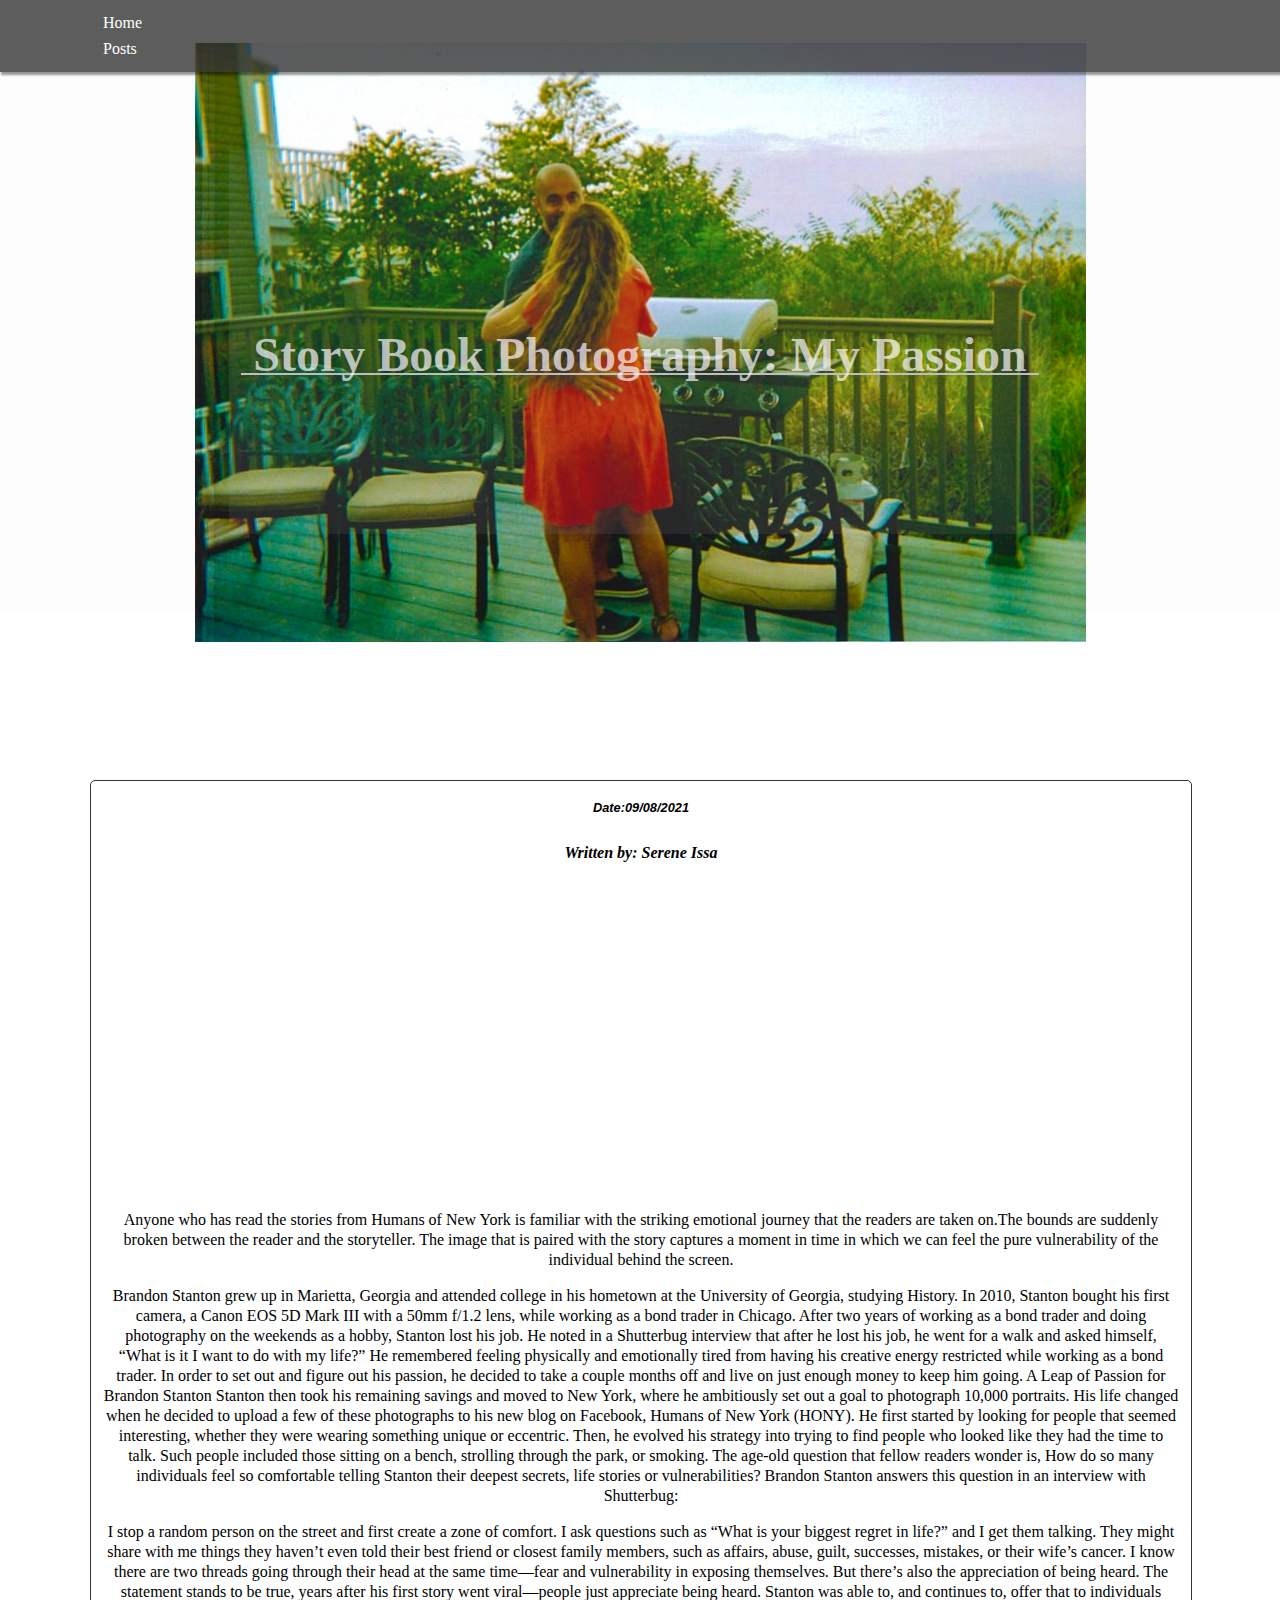
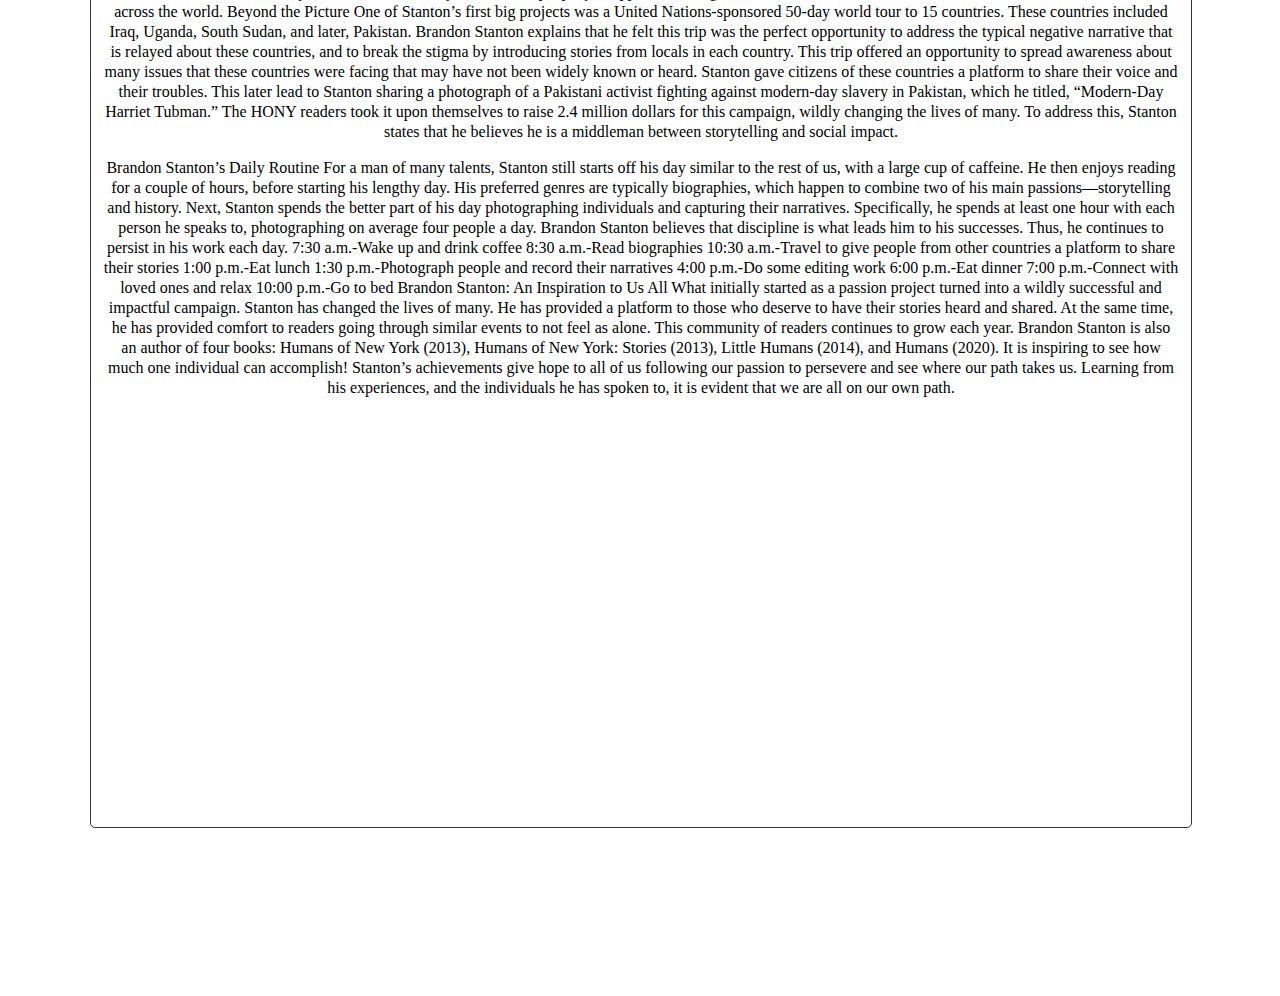
==== blog-page.html @ 49f0514f "Add files via upload" ====
<!DOCTYPE html>
<html lang="en">
    <head> 
        <meta charset="utf-8"/> 
        <title> Issa Blog </title>
        <meta 
            content="width=device-width, initial-scale=1, maximum-scale=1"
            name="viewport"
        />
        <link rel = "stylesheet" href="style.css">
    </head>

        <!-- This is the header section-->
<body>
    <div class= "nav"> 
        <div class="nav-container">
            <div class="container"> 
                <ul>
                    <li> <a href="index.html"> Home </a> </li>
                    <li> <a href=blog-page.html> Posts </a> </li>
                </ul>
            </div>
        </div>
    </div>
    <header class="blog-page-header">
        <div class="container">
          <div class="header-container">
            <h1><b>Story Book Photography: My Passion</b> </h1>

          </div>
        </div>
        <img src= "img2.JPG" alt= "About me"> 
      </header>
      <section class="blog-page">
        <div class="container">
          <div class="grid-card-container">
            <div class="grid-inner-container">
              <div class="box">
                <h3 class="text-date"><i>Date:09/08/2021</i></h3>
                <h4 class = "text-author"><i> Written by: Serene Issa</i></h4>
              </div>
              <div class="box">
                <p>
                  Anyone who has read the stories from Humans of New York is familiar with the striking emotional journey that 
                  the readers are taken on.The bounds are suddenly broken between the reader and the storyteller. 
                  The image that is paired with the story captures a moment in time in which we can feel the pure vulnerability of the individual behind the screen.
              
                </p>
                <p>
                  Brandon Stanton grew up in Marietta, Georgia and attended college in his hometown at the University of Georgia, studying History. 
                  In 2010, Stanton bought his first camera, a Canon EOS 5D Mark III with a 50mm f/1.2 lens, while working as a bond trader in Chicago. 
                  After two years of working as a bond trader and doing photography on the weekends as a hobby, Stanton lost his job. He noted in a Shutterbug interview that after he lost his job, he went for a walk and asked himself, “What is it I want to do with my life?” He remembered feeling physically and emotionally tired from having his creative energy restricted while working as a bond trader. In order to set out and figure out his passion, he decided to take a couple months off and live on just enough money to keep him going.
                  A Leap of Passion for Brandon Stanton
                Stanton then took his remaining savings and moved to New York, where he ambitiously set out a goal to photograph 10,000 portraits. His life changed when he decided to upload a few of these photographs to his new blog on Facebook, Humans of New York (HONY). He first started by looking for people that seemed interesting, whether they were wearing something unique or eccentric. Then, he evolved his strategy into trying to find people who looked like they had the time to talk. Such people included those sitting on a bench, strolling through the park, or smoking.
                The age-old question that fellow readers wonder is, How do so many individuals feel so comfortable telling Stanton their deepest secrets, life stories or vulnerabilities? Brandon Stanton answers this question in an interview with Shutterbug:
                </p> 
                <p>
                I stop a random person on the street and first create a zone of comfort. I ask questions such as “What is your biggest regret in life?” and I get them talking. They might share with me things they haven’t even told their best friend or closest family members, such as affairs, abuse, guilt, successes, mistakes, or their wife’s cancer. I know there are two threads going through their head at the same time—fear and vulnerability in exposing themselves. But there’s also the appreciation of being heard.
                
                The statement stands to be true, years after his first story went viral—people just appreciate being heard. Stanton was able to, and continues to, offer that to individuals across the world.

                Beyond the Picture
                One of Stanton’s first big projects was a United Nations-sponsored 50-day world tour to 15 countries. These countries included Iraq, Uganda, South Sudan, and later, Pakistan. Brandon Stanton explains that he felt this trip was the perfect opportunity to address the typical negative narrative that is relayed about these countries, and to break the stigma by introducing stories from locals in each country. This trip offered an opportunity to spread awareness about many issues that these countries were facing that may have not been widely known or heard. Stanton gave citizens of these countries a platform to share their voice and their troubles.

                This later lead to Stanton sharing a photograph of a Pakistani activist fighting against modern-day slavery in Pakistan, which he titled, “Modern-Day Harriet Tubman.” The HONY readers took it upon themselves to raise 2.4 million dollars for this campaign, wildly changing the lives of many. To address this, Stanton states that he believes he is a middleman between storytelling and social impact.

                </p>
                <p>

                    Brandon Stanton’s Daily Routine
                    For a man of many talents, Stanton still starts off his day similar to the rest of us, with a large cup of caffeine. He then enjoys reading for a couple of hours, before starting his lengthy day. His preferred genres are typically biographies, which happen to combine two of his main passions—storytelling and history. Next, Stanton spends the better part of his day photographing individuals and capturing their narratives. Specifically, he spends at least one hour with each person he speaks to, photographing on average four people a day. Brandon Stanton believes that discipline is what leads him to his successes. Thus, he continues to persist in his work each day.

                    7:30 a.m.-Wake up and drink coffee
                    8:30 a.m.-Read biographies
                    10:30 a.m.-Travel to give people from other countries a platform to share their stories
                    1:00 p.m.-Eat lunch
                    1:30 p.m.-Photograph people and record their narratives
                    4:00 p.m.-Do some editing work
                    6:00 p.m.-Eat dinner
                    7:00 p.m.-Connect with loved ones and relax
                    10:00 p.m.-Go to bed
                    Brandon Stanton: An Inspiration to Us All
                    What initially started as a passion project turned into a wildly successful and impactful campaign. Stanton has changed the lives of many. He has provided a platform to those who deserve to have their stories heard and shared. At the same time, he has provided comfort to readers going through similar events to not feel as alone. This community of readers continues to grow each year. Brandon Stanton is also an author of four books: Humans of New York (2013), Humans of New York: Stories (2013), Little Humans (2014), and Humans (2020). It is inspiring to see how much one individual can accomplish! Stanton’s achievements give hope to all of us following our passion to persevere and see where our path takes us. Learning from his experiences, and the individuals he has spoken to, it is evident that we are all on our own path.
                </p>

              </div>
            </div>
          </div>
---- style.css ----
@import url("main.css"); 
@import url("utilities.css");
@import url("mobile.css");

:root {
    --primary-color: #e9e2f1;
    --secondary-color: #61afbd;
    --third-color: #816e94;
    --dark-color: #333;
    --light-color: #bebebe;
  }

  body {
    box-sizing: border-box;
    margin: 0;
    padding: 0;
  }
  
  /* Nav Section */
  

  .nav-container {
    position: relative;
    top: 0;
    left: 0;
    z-index: 999;
    background-color: rgba(51, 51, 51, 0.795);
    box-shadow: 2px 2px 2px 1px rgba(0, 0, 0, 0.4);
    width: 100%;
  }
  
  .nav .container {
    display: block;
    align-items: center;
  }
  
  .nav .container ul {
    display: block;
    list-style: none;
    text-align: left;
    padding: 10px;
    overflow: hidden;
    margin: 0px;

  }


  .nav-container a {
    display:block;
	  padding:3px;
	  text-decoration:none;
	  color:rgb(255, 255, 255);
    
  }
  
  /* Header Section */
  
  .header {
    height: auto;
    display: flex;
    justify-content: center;
    align-items: center;
  }
  
  .header .container {
    display: flex;
    justify-content: center;
    align-items: center;
    color: #6b6bbd;
    height: 100vh;
    padding: 0.75rem;
    background-color: rgba(46, 8, 73, 0.411);
    box-shadow: 2px 2px 2px 1px rgba(0, 0, 0, 0.1);
  }
  
  .header-container h1 {
    font-size: 3rem;
    padding-bottom: 0.5rem;
    margin-bottom: 0;
    border-bottom: 2px solid var(--light-color);
    color: rgba(251, 246, 255, 0.692);
  }
  
  .header-container p {
    max-width: 800px;
    font-size: 1.2rem;
    color: rgba(250, 250, 250, 0.699);
  }


  
  /* Footer Section */
  
  footer {
    position: absolute;
    width: 100%;
    height: 60px; /* Height of the footer */
    background: var(--light-color);
    font-size: 0.8rem;
  }
  
  footer .container {
    display: flex;
    justify-content: center;
    align-items: center;
  }
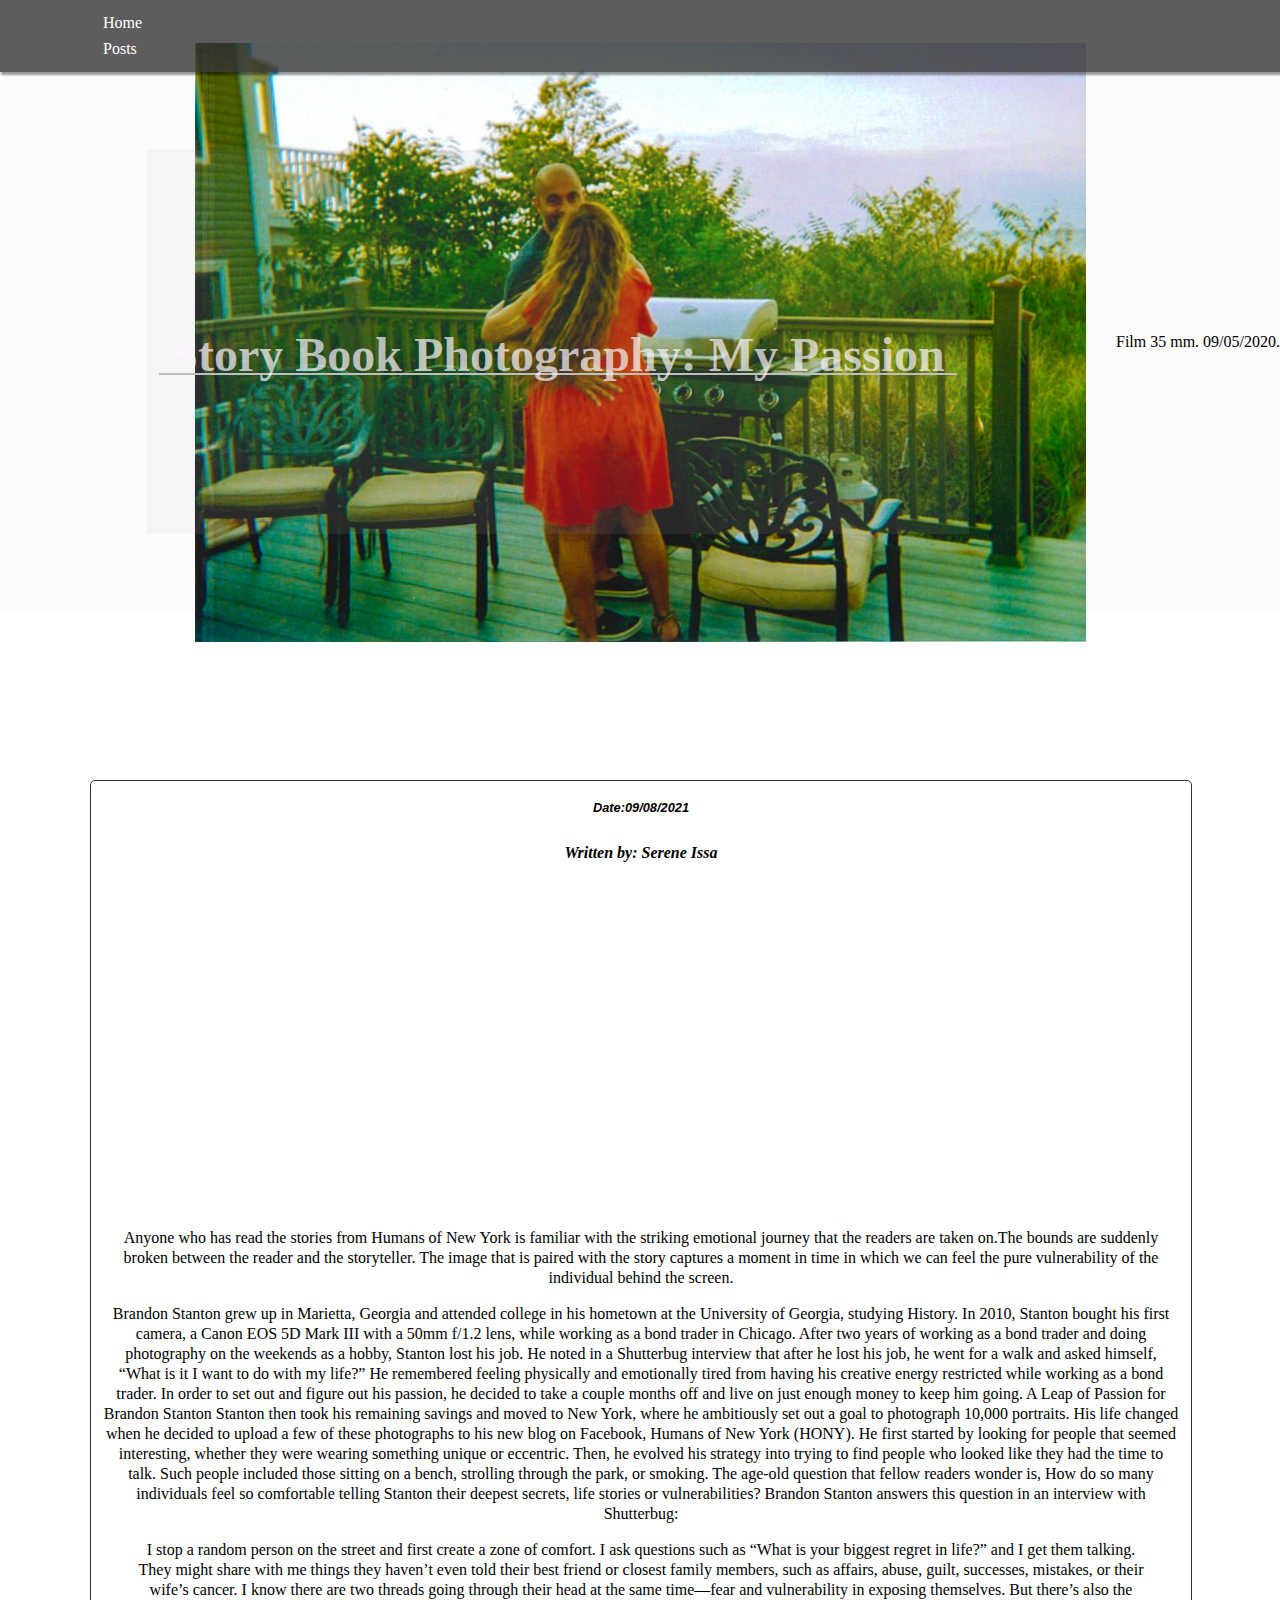
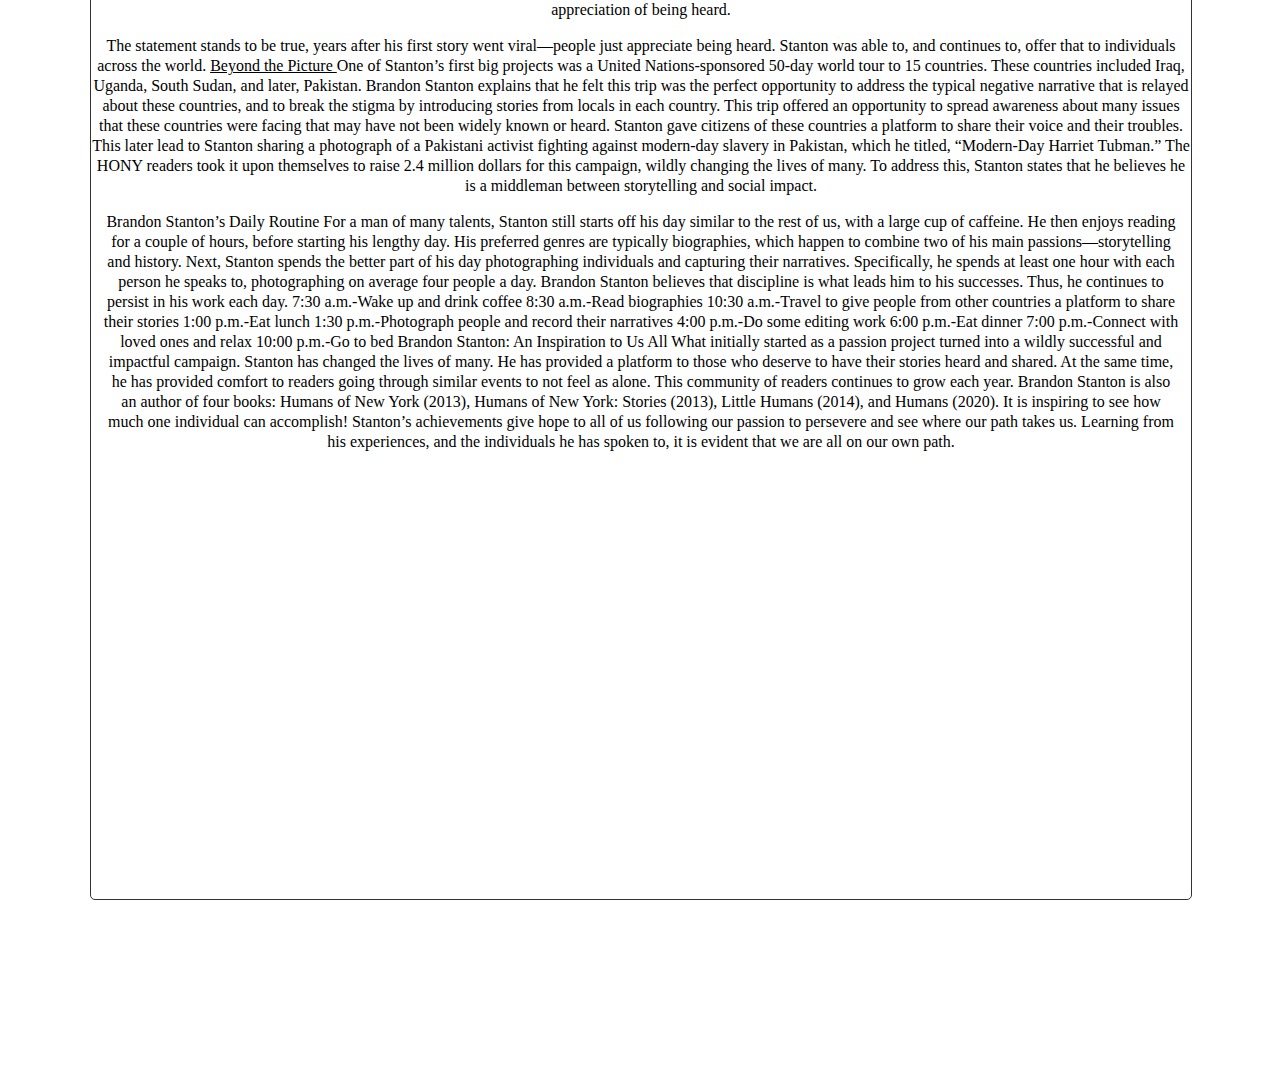
==== commit fe707c12: "Update blog-page.html" ====
--- a/blog-page.html
+++ b/blog-page.html
@@ -29,8 +29,11 @@
 
           </div>
         </div>
-        <img src= "img2.JPG" alt= "About me"> 
+          <img src= "img2.JPG" alt= "About me"> 
+          <figcaption> Film 35 mm. 09/05/2020. </figcaption>
+
       </header>
+      
       <section class="blog-page">
         <div class="container">
           <div class="grid-card-container">
@@ -44,7 +47,6 @@
                   Anyone who has read the stories from Humans of New York is familiar with the striking emotional journey that 
                   the readers are taken on.The bounds are suddenly broken between the reader and the storyteller. 
                   The image that is paired with the story captures a moment in time in which we can feel the pure vulnerability of the individual behind the screen.
-              
                 </p>
                 <p>
                   Brandon Stanton grew up in Marietta, Georgia and attended college in his hometown at the University of Georgia, studying History. 
@@ -55,11 +57,13 @@
                 The age-old question that fellow readers wonder is, How do so many individuals feel so comfortable telling Stanton their deepest secrets, life stories or vulnerabilities? Brandon Stanton answers this question in an interview with Shutterbug:
                 </p> 
                 <p>
-                I stop a random person on the street and first create a zone of comfort. I ask questions such as “What is your biggest regret in life?” and I get them talking. They might share with me things they haven’t even told their best friend or closest family members, such as affairs, abuse, guilt, successes, mistakes, or their wife’s cancer. I know there are two threads going through their head at the same time—fear and vulnerability in exposing themselves. But there’s also the appreciation of being heard.
+                <blockquote>
+                  I stop a random person on the street and first create a zone of comfort. I ask questions such as “What is your biggest regret in life?” and I get them talking. They might share with me things they haven’t even told their best friend or closest family members, such as affairs, abuse, guilt, successes, mistakes, or their wife’s cancer. I know there are two threads going through their head at the same time—fear and vulnerability in exposing themselves. But there’s also the appreciation of being heard.
+                </blockquote>
                 
                 The statement stands to be true, years after his first story went viral—people just appreciate being heard. Stanton was able to, and continues to, offer that to individuals across the world.
 
-                Beyond the Picture
+                <u> Beyond the Picture </u>
                 One of Stanton’s first big projects was a United Nations-sponsored 50-day world tour to 15 countries. These countries included Iraq, Uganda, South Sudan, and later, Pakistan. Brandon Stanton explains that he felt this trip was the perfect opportunity to address the typical negative narrative that is relayed about these countries, and to break the stigma by introducing stories from locals in each country. This trip offered an opportunity to spread awareness about many issues that these countries were facing that may have not been widely known or heard. Stanton gave citizens of these countries a platform to share their voice and their troubles.
 
                 This later lead to Stanton sharing a photograph of a Pakistani activist fighting against modern-day slavery in Pakistan, which he titled, “Modern-Day Harriet Tubman.” The HONY readers took it upon themselves to raise 2.4 million dollars for this campaign, wildly changing the lives of many. To address this, Stanton states that he believes he is a middleman between storytelling and social impact.
@@ -86,4 +90,5 @@
               </div>
             </div>
           </div>
-  +        </body> 
+        </html>
